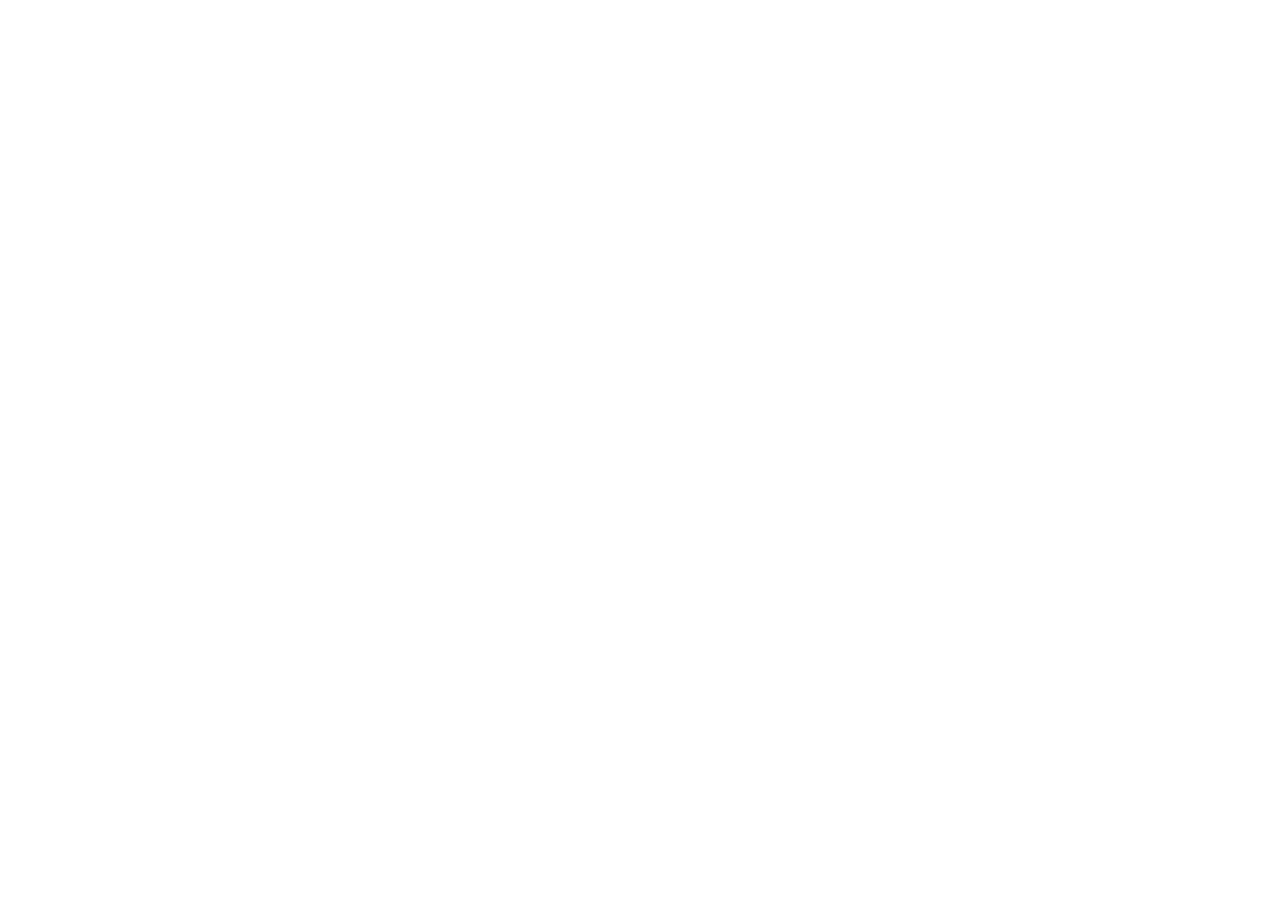
==== cssMemeSlider/index.html @ 744bc696 "fix: add folder cssMemeSlider (Mon, Sep 09, 2024 09:24:45 PM)" ====
<!DOCTYPE html>
<html lang="en">
<head>
    <meta charset="UTF-8">
    <meta name="viewport" content="width=device-width, initial-scale=1.0">
    <title>MemeSlider</title>
</head>
<body>
    
</body>
</html>
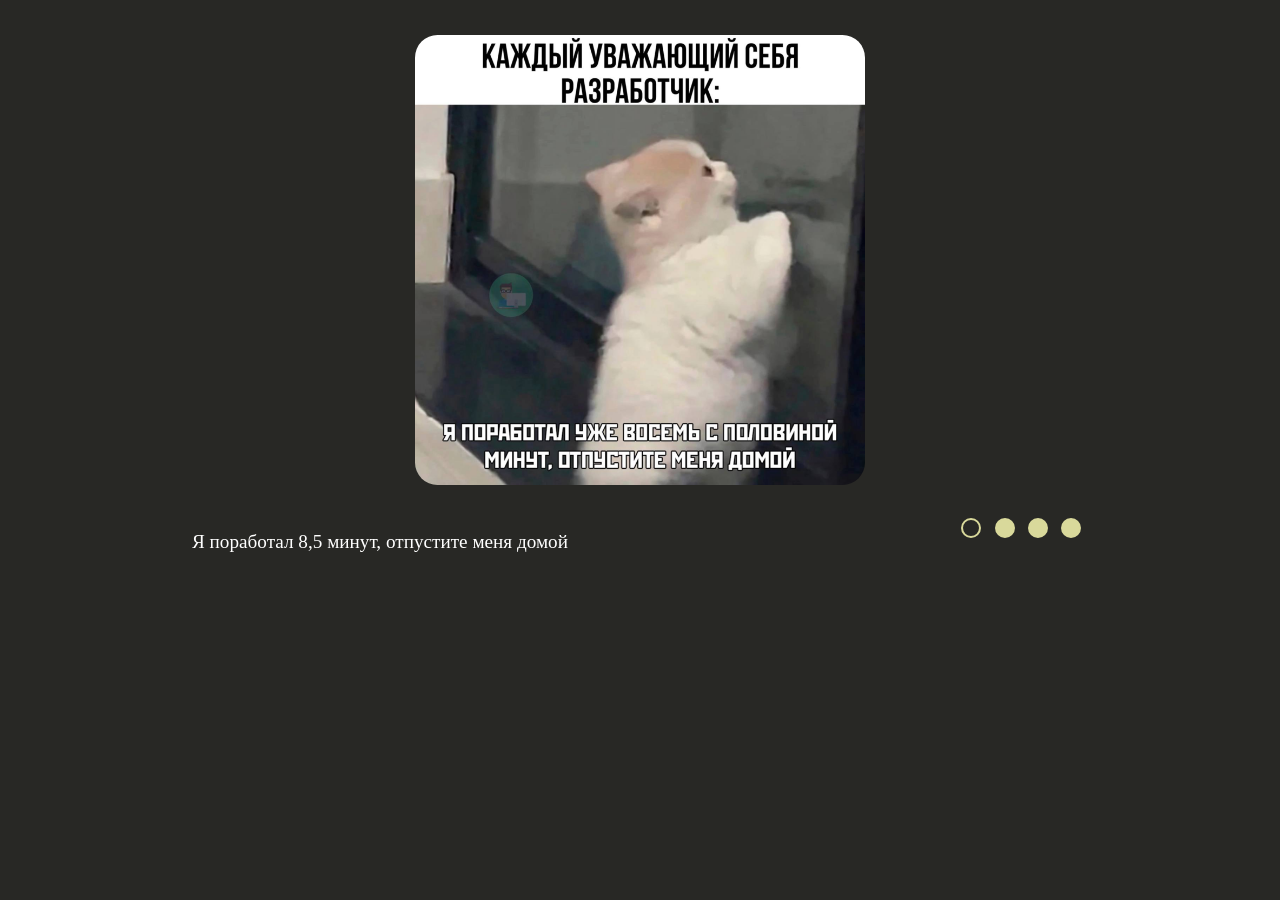
==== commit f0e26f03: "feat: add design and buttons (Wed, Sep 11, 2024 11:19:28 PM)" ====
--- a/cssMemeSlider/index.html
+++ b/cssMemeSlider/index.html
@@ -1,11 +1,43 @@
 <!DOCTYPE html>
 <html lang="en">
+
 <head>
     <meta charset="UTF-8">
     <meta name="viewport" content="width=device-width, initial-scale=1.0">
     <title>MemeSlider</title>
+    <link rel="stylesheet" href="style/style.css">
 </head>
+
 <body>
-    
+    <main>
+        <div class="conteiner">
+            <div class="blok-mem-picture">
+                <img alt="mem1" class="picture-mem" src="assets/mem1.png">
+                <img alt="mem2" class="picture-mem hide_mem" src="assets/mem2.png">
+                <img alt="mem3" class="picture-mem hide_mem" src="assets/mem3.jpg">
+                <img alt="mem4" class="picture-mem hide_mem" src="assets/mem4.png">
+            </div>
+            <div class="blok-desc-but">
+                <div class="blok-description-mem">
+                    <p class="description-mem">Я поработал 8,5 минут, отпустите меня домой</p>
+                    <p class="description-mem hide_mem">Это что еще за выкрутасы!</p>
+                    <p class="description-mem hide_mem">ААААААА, НАТАША!!!!</p>
+                    <p class="description-mem hide_mem">Невидимая ошибка в строке 42</p>
+                </div>
+                <div class="blok-button">
+                    <button class="but_checkbox active">
+                    </button>
+                    <button class="but_checkbox">
+                    </button>
+                    <button class="but_checkbox">
+                    </button>
+                    <button class="but_checkbox">
+                    </button>
+                </div>
+            </div>
+        </div>
+    </main>
+    <script src="index.js"></script>
 </body>
+
 </html>
--- a/cssMemeSlider/style/style.css
+++ b/cssMemeSlider/style/style.css
@@ -0,0 +1,77 @@
+body{
+    display: flex;
+    justify-content: center;
+    background-color: #282825;
+    font-size: 1.2em;
+    color: white;
+}
+
+.conteiner{
+    width: 70vw;
+    display: flex;
+    flex-direction: column;
+    align-items: center;
+}
+
+.blok-mem-picture{
+    width: 90%;
+    padding: 3%;
+    display: flex;
+    flex-direction: column;
+    align-items: center;
+}
+
+.picture-mem{
+    height: 50vh;
+    border-radius: 5%;
+}
+
+.hide_mem{
+    display: none;
+}
+
+.show_mem{
+    display: block;
+}
+
+.blok-desc-but{
+    width: 100%;
+    display: flex;
+    justify-content: space-around;
+}
+
+.blok-description-mem{
+    width: 50%;
+}
+
+.blok-button{
+    display: flex;
+    width: 50%;
+    justify-content: flex-end;
+}
+
+.but_checkbox{
+    padding: 0.5em;
+    margin: 0.5em;
+    width: 1.5em;
+    height: 1.5em;
+    border-radius: 50%;
+    border: 2px solid #d9d99b;
+    background-color: #d9d99b;
+    cursor: pointer;
+}
+
+.but_checkbox.active{
+    border: 2px solid #d9d99b;
+    background-color: #282825;
+}
+
+.but_checkbox:hover {
+    background-color: white;
+    border: 2px solid white;
+}
+
+.but_checkbox.active:hover {
+    border: 2px solid white;
+    background-color: #282825;
+}
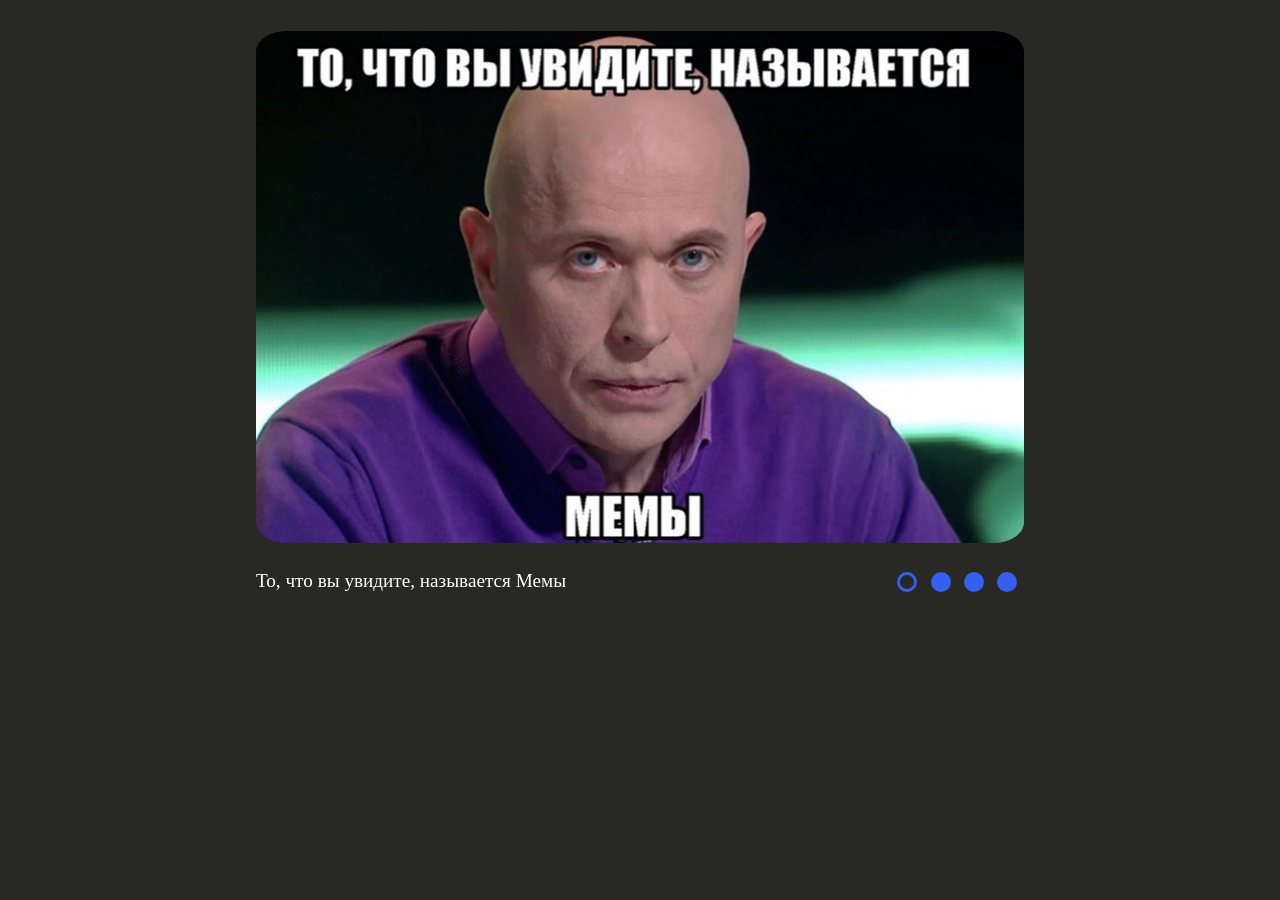
==== commit 9cf076d7: "feat: change pictures  (Thu, Sep 12, 2024 02:40:26 PM)" ====
--- a/cssMemeSlider/index.html
+++ b/cssMemeSlider/index.html
@@ -12,26 +12,26 @@
     <main>
         <div class="conteiner">
             <div class="blok-mem-picture">
-                <img alt="mem1" class="picture-mem" src="assets/mem1.png">
-                <img alt="mem2" class="picture-mem hide_mem" src="assets/mem2.png">
-                <img alt="mem3" class="picture-mem hide_mem" src="assets/mem3.jpg">
-                <img alt="mem4" class="picture-mem hide_mem" src="assets/mem4.png">
+                <img alt="mem1" id="mem_1" class="picture-mem" src="assets/mem7k.jpg">
+                <img alt="mem2" id="mem_2" class="picture-mem hide_mem" src="assets/mem5k.jpg">
+                <img alt="mem3" id="mem_3" class="picture-mem hide_mem" src="assets/mem8k.jpg">
+                <img alt="mem4" id="mem_4"class="picture-mem hide_mem" src="assets/mem4_2k.png">
             </div>
             <div class="blok-desc-but">
                 <div class="blok-description-mem">
-                    <p class="description-mem">Я поработал 8,5 минут, отпустите меня домой</p>
-                    <p class="description-mem hide_mem">Это что еще за выкрутасы!</p>
-                    <p class="description-mem hide_mem">ААААААА, НАТАША!!!!</p>
-                    <p class="description-mem hide_mem">Невидимая ошибка в строке 42</p>
+                    <p class="description-mem" id="desc_mem_1">То, что вы увидите, называется Мемы</p>
+                    <p class="description-mem hide_mem" id="desc_mem_2">Это что еще за выкрутасы!</p>
+                    <p class="description-mem hide_mem" id="desc_mem_3">Сон для слабаков!</p>
+                    <p class="description-mem hide_mem" id="desc_mem_4">Невидимая ошибка в строке 42</p>
                 </div>
                 <div class="blok-button">
-                    <button class="but_checkbox active">
+                    <button class="but_checkbox active" id="but_1">
                     </button>
-                    <button class="but_checkbox">
+                    <button class="but_checkbox" id="but_2">
                     </button>
-                    <button class="but_checkbox">
+                    <button class="but_checkbox" id="but_3">
                     </button>
-                    <button class="but_checkbox">
+                    <button class="but_checkbox" id="but_4">
                     </button>
                 </div>
             </div>
--- a/cssMemeSlider/style/style.css
+++ b/cssMemeSlider/style/style.css
@@ -6,32 +6,47 @@
     color: white;
 }
 
+p{
+    margin: 0;
+    margin-top: 0.2em;
+}
+
 .conteiner{
-    width: 70vw;
+    width: 60vw;
     display: flex;
     flex-direction: column;
     align-items: center;
 }
 
 .blok-mem-picture{
-    width: 90%;
+    width: 100%;
     padding: 3%;
     display: flex;
     flex-direction: column;
     align-items: center;
 }
+@keyframes fade {
+    from {
+     opacity: 0;
+     }
+     to {
+      opacity: 1;
+     }
+   }
 
 .picture-mem{
-    height: 50vh;
-    border-radius: 5%;
+    width: 60vw;
+    border-radius: 4%;
+    animation: fade 3s ease;
 }
+
 
 .hide_mem{
     display: none;
 }
 
-.show_mem{
-    display: block;
+p{
+    /* margin-top: 0; */
 }
 
 .blok-desc-but{
@@ -56,22 +71,51 @@
     width: 1.5em;
     height: 1.5em;
     border-radius: 50%;
-    border: 2px solid #d9d99b;
-    background-color: #d9d99b;
+    border: 3px solid #3460f1;
+    background-color: #3460f1;
     cursor: pointer;
 }
 
 .but_checkbox.active{
-    border: 2px solid #d9d99b;
+    border: 3px solid #3460f1;
     background-color: #282825;
 }
 
 .but_checkbox:hover {
     background-color: white;
-    border: 2px solid white;
+    border: 3px solid white;
 }
 
 .but_checkbox.active:hover {
-    border: 2px solid white;
+    border: 3px solid white;
     background-color: #282825;
-}+}
+
+.description-mem{
+    
+    animation: fade 3s ease;
+}
+
+@media (max-device-width:729px) {
+    .blok-desc-but{
+        width: 100%;
+        display: flex;
+        flex-direction: column-reverse;
+        
+    }
+
+    .blok-description-mem{
+        width: 100%;
+    }
+
+    .blok-button{
+        display: flex;
+        width: 100%;
+        justify-content: center;
+    }
+
+    p{
+        margin: 0;
+        margin-top: 0.3em;
+    }
+}
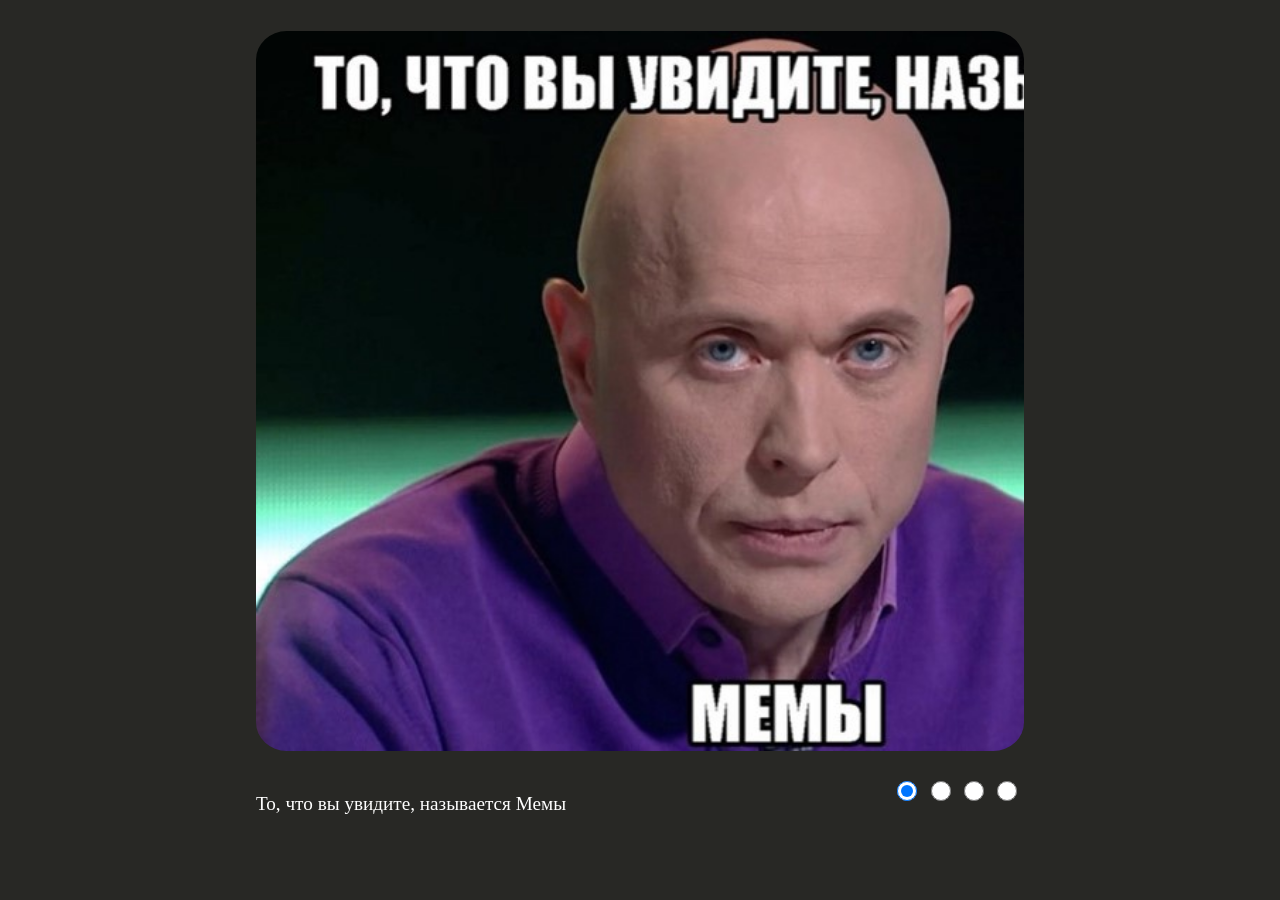
==== commit ca3c7803: "fix: delete js and add css (Sun, Sep 15, 2024 10:43:44 PM)" ====
--- a/cssMemeSlider/index.html
+++ b/cssMemeSlider/index.html
@@ -10,12 +10,12 @@
 
 <body>
     <main>
-        <div class="conteiner">
+        <div class="container">
             <div class="blok-mem-picture">
-                <img alt="mem1" id="mem_1" class="picture-mem" src="assets/mem7k.jpg">
-                <img alt="mem2" id="mem_2" class="picture-mem hide_mem" src="assets/mem5k.jpg">
-                <img alt="mem3" id="mem_3" class="picture-mem hide_mem" src="assets/mem8k.jpg">
-                <img alt="mem4" id="mem_4"class="picture-mem hide_mem" src="assets/mem4_2k.png">
+                <div id="mem_1" class="picture-mem"></div>
+                <div id="mem_2" class="picture-mem hide_mem"></div>
+                <div id="mem_3" class="picture-mem hide_mem"></div>
+                <div id="mem_4" class="picture-mem hide_mem"></div>
             </div>
             <div class="blok-desc-but">
                 <div class="blok-description-mem">
@@ -25,19 +25,21 @@
                     <p class="description-mem hide_mem" id="desc_mem_4">Невидимая ошибка в строке 42</p>
                 </div>
                 <div class="blok-button">
-                    <button class="but_checkbox active" id="but_1">
-                    </button>
-                    <button class="but_checkbox" id="but_2">
-                    </button>
-                    <button class="but_checkbox" id="but_3">
-                    </button>
-                    <button class="but_checkbox" id="but_4">
-                    </button>
+                    <input type="radio" name="mem" id='r1' class="but_checkbox" checked>
+                    <label for='r1'></label>
+
+                    <input type="radio" name="mem" id='r2' class="but_checkbox">
+                    <label for='r2'></label>
+
+                    <input type="radio" name="mem" id='r3' class="but_checkbox">
+                    <label for='r3'></label>
+
+                    <input type="radio" name="mem" id='r4' class="but_checkbox">
+                    <label for='r4'></label>
                 </div>
             </div>
         </div>
     </main>
-    <script src="index.js"></script>
 </body>
 
-</html>+</html>
--- a/cssMemeSlider/style/style.css
+++ b/cssMemeSlider/style/style.css
@@ -1,4 +1,4 @@
-body{
+body {
     display: flex;
     justify-content: center;
     background-color: #282825;
@@ -6,66 +6,50 @@
     color: white;
 }
 
-p{
-    margin: 0;
-    margin-top: 0.2em;
-}
-
-.conteiner{
+.container {
     width: 60vw;
     display: flex;
     flex-direction: column;
     align-items: center;
 }
 
-.blok-mem-picture{
+.hide_mem {
+    display: none;
+}
+
+.blok-mem-picture {
     width: 100%;
     padding: 3%;
     display: flex;
     flex-direction: column;
     align-items: center;
 }
-@keyframes fade {
-    from {
-     opacity: 0;
-     }
-     to {
-      opacity: 1;
-     }
-   }
 
-.picture-mem{
+.picture-mem {
     width: 60vw;
     border-radius: 4%;
-    animation: fade 3s ease;
+    background-size: cover;
+    background-repeat: no-repeat;
+    height: 80vh;
 }
 
-
-.hide_mem{
-    display: none;
-}
-
-p{
-    /* margin-top: 0; */
-}
-
-.blok-desc-but{
+.blok-desc-but {
     width: 100%;
     display: flex;
     justify-content: space-around;
 }
 
-.blok-description-mem{
+.blok-description-mem {
     width: 50%;
 }
 
-.blok-button{
+.blok-button {
     display: flex;
     width: 50%;
     justify-content: flex-end;
 }
 
-.but_checkbox{
+.but_checkbox {
     padding: 0.5em;
     margin: 0.5em;
     width: 1.5em;
@@ -76,46 +60,59 @@
     cursor: pointer;
 }
 
-.but_checkbox.active{
-    border: 3px solid #3460f1;
-    background-color: #282825;
-}
-
 .but_checkbox:hover {
     background-color: white;
     border: 3px solid white;
 }
 
-.but_checkbox.active:hover {
-    border: 3px solid white;
-    background-color: #282825;
+#mem_1 {
+    background-image: url(../assets/mem7k.jpg);
 }
 
-.description-mem{
-    
-    animation: fade 3s ease;
+#mem_2 {
+    background-image: url(../assets/mem5k.jpg);
 }
 
-@media (max-device-width:729px) {
-    .blok-desc-but{
-        width: 100%;
-        display: flex;
-        flex-direction: column-reverse;
-        
-    }
+#mem_3 {
+    background-image: url(../assets/mem8k.jpg);
+}
 
-    .blok-description-mem{
-        width: 100%;
-    }
+#mem_4 {
+    background-image: url(../assets/mem4_2k.png);
+}
 
-    .blok-button{
-        display: flex;
-        width: 100%;
-        justify-content: center;
-    }
+/* Селекторы для переключения изображений и описаний */
+#r1:checked ~ .blok-mem-picture #mem_1,
+#r1:checked ~ .blok-description-mem #desc_mem_1 {
+    display: block;
+}
 
-    p{
-        margin: 0;
-        margin-top: 0.3em;
-    }
+#r2:checked ~ .blok-mem-picture #mem_2,
+#r2:checked ~ .blok-description-mem #desc_mem_2 {
+    display: block;
 }
+
+#r3:checked ~ .blok-mem-picture #mem_3,
+#r3:checked ~ .blok-description-mem #desc_mem_3 {
+    display: block;
+}
+
+#r4:checked ~ .blok-mem-picture #mem_4,
+#r4:checked ~ .blok-description-mem #desc_mem_4 {
+    display: block;
+}
+
+/* Скрываем остальные изображения и описания */
+#r1:not(:checked) ~ .blok-mem-picture #mem_1,
+#r2:not(:checked) ~ .blok-mem-picture #mem_2,
+#r3:not(:checked) ~ .blok-mem-picture #mem_3,
+#r4:not(:checked) ~ .blok-mem-picture #mem_4 {
+    display: none;
+}
+
+#r1:not(:checked) ~ .blok-description-mem #desc_mem_1,
+#r2:not(:checked) ~ .blok-description-mem #desc_mem_2,
+#r3:not(:checked) ~ .blok-description-mem #desc_mem_3,
+#r4:not(:checked) ~ .blok-description-mem #desc_mem_4 {
+    display: none;
+}
